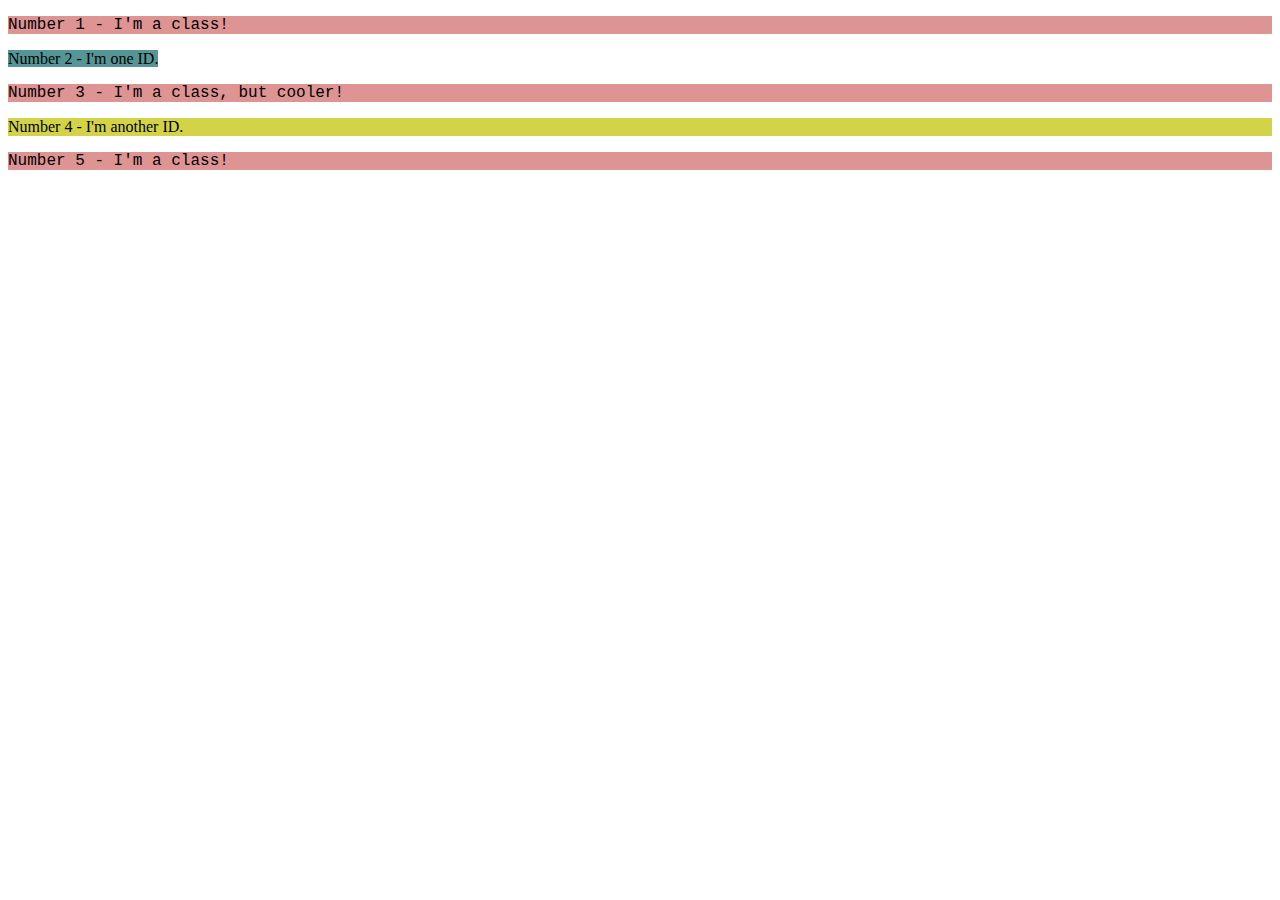
==== foundations/02-class-id-selectors/index.html @ 24769314 "add 03 exercise class css grouping" ====
<!DOCTYPE html>
<html lang="en">
  <head>
    <meta charset="UTF-8">
    <meta http-equiv="X-UA-Compatible" content="IE=edge">
    <meta name="viewport" content="width=device-width, initial-scale=1.0">
    <title>Class and ID Selectors</title>
    <link rel="stylesheet" href="style.css">
  </head>
  <body>
    <p class="para">Number 1 - I'm a class!</p>
    <divv id="even1">Number 2 - I'm one ID.</div>
    <p class="para" class="unique">Number 3 - I'm a class, but cooler!</p>
    <div id="even2">Number 4 - I'm another ID.</div>
    <p class="para">Number 5 - I'm a class!</p>
  </body>
</html>
---- foundations/02-class-id-selectors/style.css ----
.para{
    background-color: rgb(223, 148, 148);
    /* font-size: larger; */
    font-family: 'Courier New', Courier, monospace,'Sans Serif';

}

.unique{
   
    font-size: 65px;
}

#even1{
   background-color: rgb(84, 150, 150);
}

#even2{
    background-color: rgb(211, 211, 71);
}
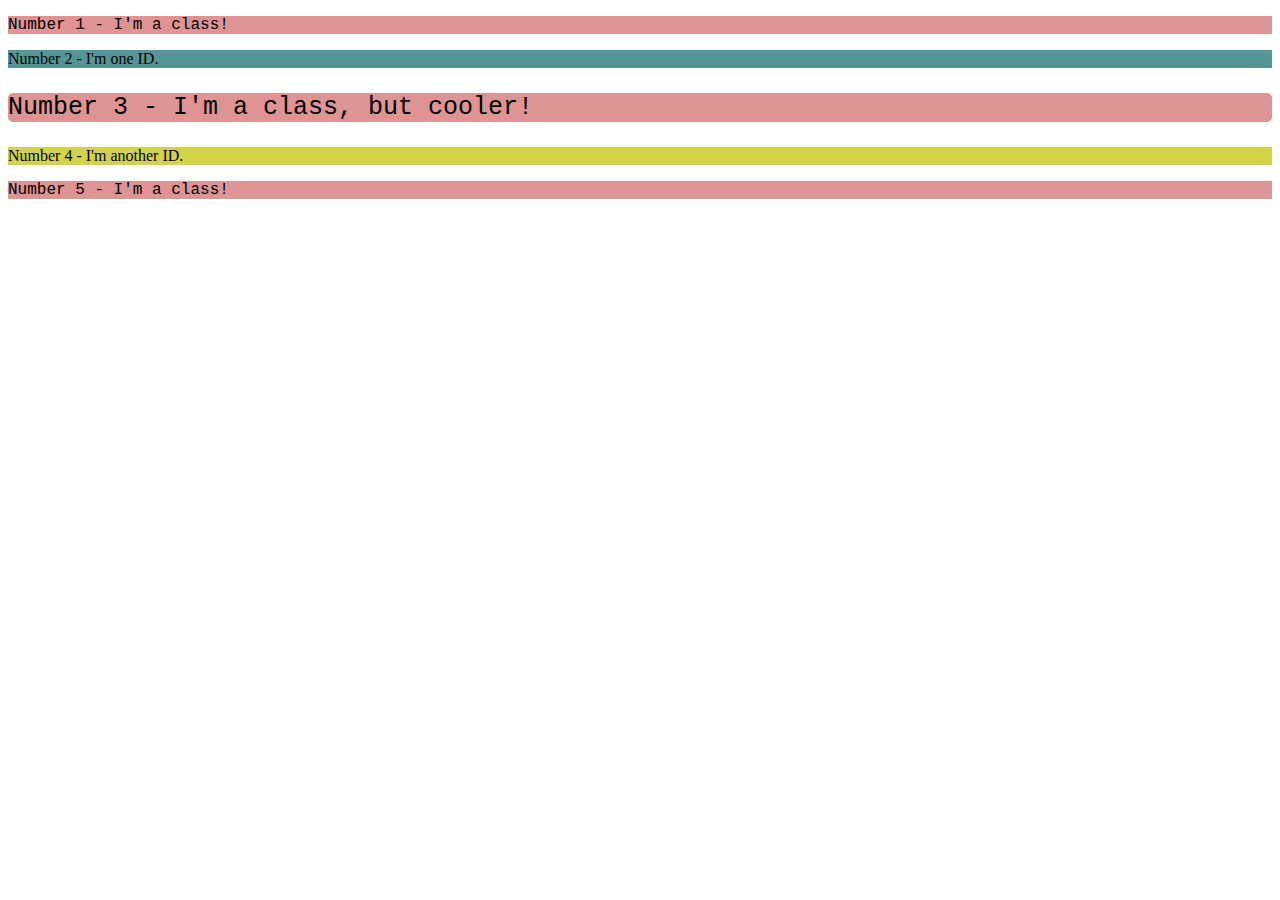
==== commit afeee0c7: "modify 02 css exercise fully correct" ====
--- a/foundations/02-class-id-selectors/index.html
+++ b/foundations/02-class-id-selectors/index.html
@@ -9,8 +9,8 @@
   </head>
   <body>
     <p class="para">Number 1 - I'm a class!</p>
-    <divv id="even1">Number 2 - I'm one ID.</div>
-    <p class="para" class="unique">Number 3 - I'm a class, but cooler!</p>
+    <div id="even1">Number 2 - I'm one ID.</div>
+    <p class="para unique">Number 3 - I'm a class, but cooler!</p>
     <div id="even2">Number 4 - I'm another ID.</div>
     <p class="para">Number 5 - I'm a class!</p>
   </body>
--- a/foundations/02-class-id-selectors/style.css
+++ b/foundations/02-class-id-selectors/style.css
@@ -2,12 +2,12 @@
     background-color: rgb(223, 148, 148);
     /* font-size: larger; */
     font-family: 'Courier New', Courier, monospace,'Sans Serif';
-
+    /* font-size: 50px; */
 }
 
 .unique{
-   
-    font-size: 65px;
+    border-radius: 5px;
+    font-size: 25px;
 }
 
 #even1{
